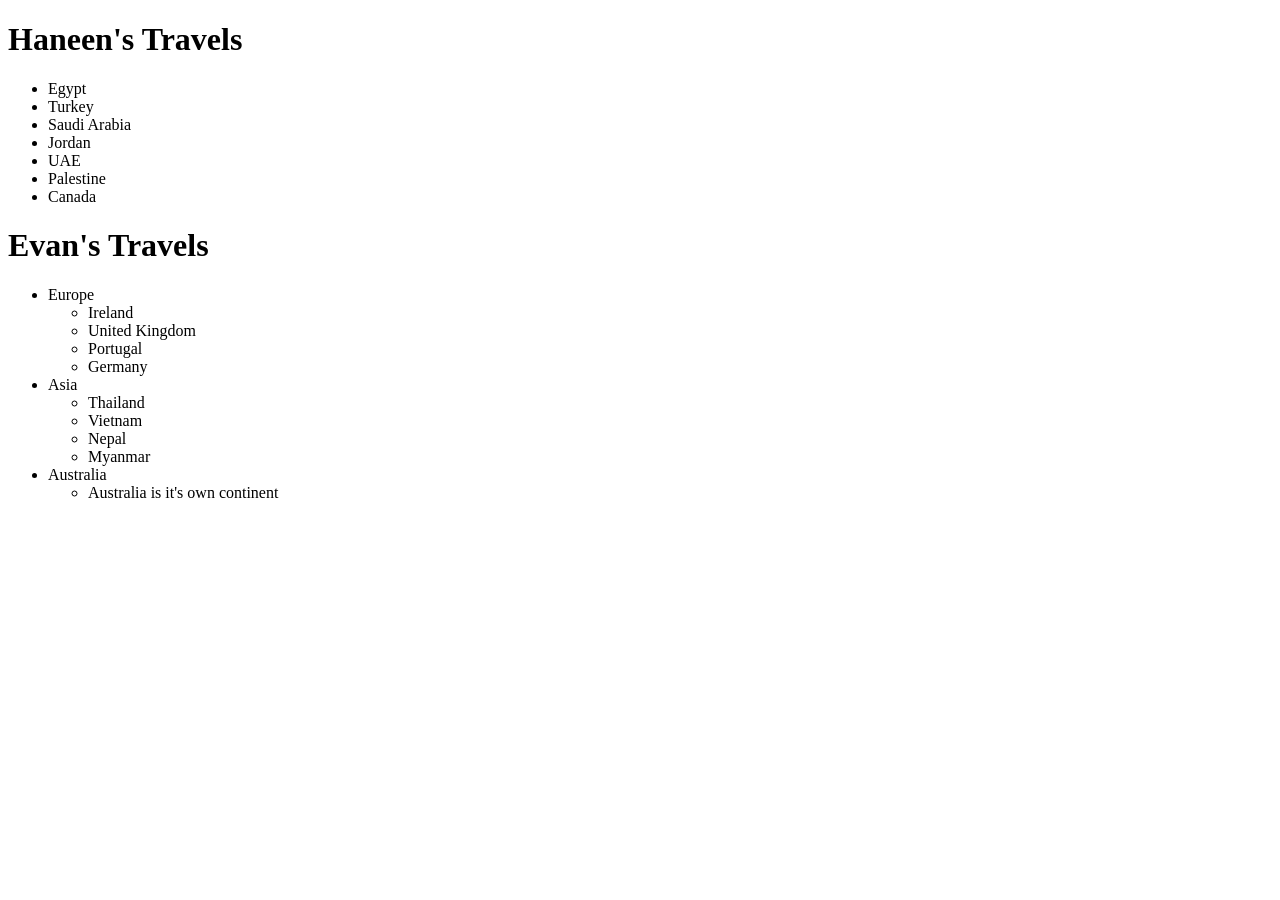
==== my-travels.html @ 4817f02e "my-travels.html" ====
<!DOCTYPE html>
<html>
  <head>
     <title>Our Travels</title>
  </head>
  <body>
      <h1>Haneen's Travels</h1>
      <ul>
        <li>Egypt</li>
        <li>Turkey</li>
        <li>Saudi Arabia</li>
        <li>Jordan</li>
        <li>UAE</li>
        <li>Palestine</li>
        <li>Canada</li>
      </ul>

      <h1>Evan's Travels</h1>
      <ul>
        <li>Europe</li>
          <ul>
            <li>Ireland</li>
            <li>United Kingdom</li>
            <li>Portugal</li>
            <li>Germany</li>
          </ul>
        <li>Asia</li>
          <ul>
            <li>Thailand</li>
            <li>Vietnam</li>
            <li>Nepal</li>
            <li>Myanmar</li>
          </ul>
        <li>Australia</li>
          <ul>
            <li>Australia is it's own continent</li>
          </ul>
      </ul>
  </body>
</html>
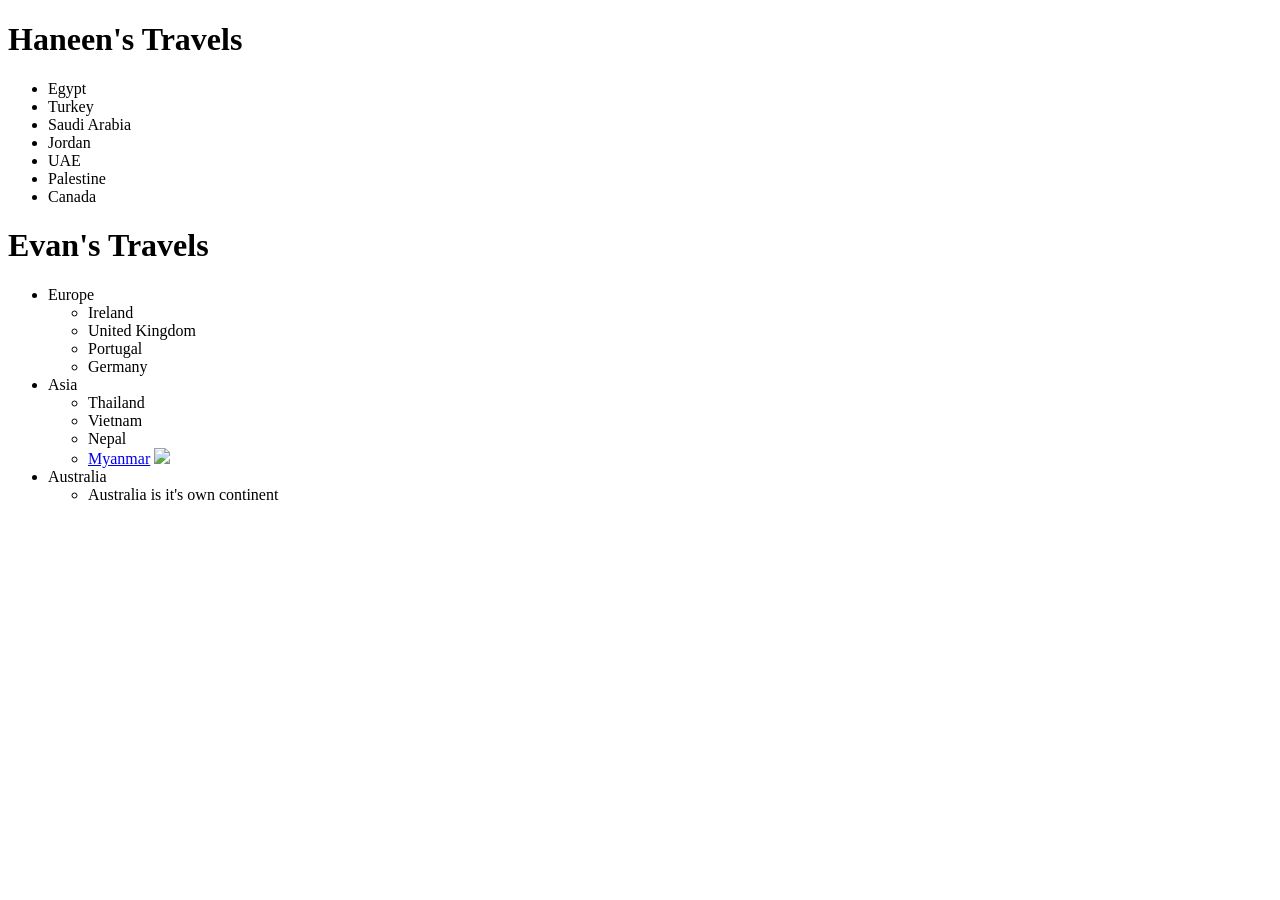
==== commit 8d2b5714: "added photo and link" ====
--- a/my-travels.html
+++ b/my-travels.html
@@ -1,40 +1,46 @@
 <!DOCTYPE html>
 <html>
   <head>
-     <title>Our Travels</title>
+    <title>Our Travels</title>
   </head>
   <body>
-      <h1>Haneen's Travels</h1>
-      <ul>
-        <li>Egypt</li>
-        <li>Turkey</li>
-        <li>Saudi Arabia</li>
-        <li>Jordan</li>
-        <li>UAE</li>
-        <li>Palestine</li>
-        <li>Canada</li>
-      </ul>
-
-      <h1>Evan's Travels</h1>
-      <ul>
-        <li>Europe</li>
-          <ul>
-            <li>Ireland</li>
-            <li>United Kingdom</li>
-            <li>Portugal</li>
-            <li>Germany</li>
-          </ul>
-        <li>Asia</li>
-          <ul>
-            <li>Thailand</li>
-            <li>Vietnam</li>
-            <li>Nepal</li>
-            <li>Myanmar</li>
-          </ul>
-        <li>Australia</li>
-          <ul>
-            <li>Australia is it's own continent</li>
-          </ul>
-      </ul>
+    <h1>Haneen's Travels</h1>
+    <ul>
+      <li>Egypt</li>
+      <li>Turkey</li>
+      <li>Saudi Arabia</li>
+      <li>Jordan</li>
+      <li>UAE</li>
+      <li>Palestine</li>
+      <li>Canada</li>
+    </ul>
+    <h1>Evan's Travels</h1>
+    <ul>
+      <li>Europe
+        <ul>
+          <li>Ireland</li>
+          <li>United Kingdom</li>
+          <li>Portugal</li>
+          <li>Germany</li>
+        </ul>
+      </li>
+      <li>Asia
+        <ul>
+          <li>Thailand</li>
+          <li>Vietnam</li>
+          <li>Nepal</li>
+          <li>
+            <a href ="http://www.myanmar.com/">Myanmar</a>
+            <!-- <img src="pickles/Old-Bagan.jpg"> -->
+            <img src="https://nomadicboys.com/wp-content/uploads/2015/03/15.1.21-Buledi-pagoda-sunrise-view1.jpg">
+          </li>
+        </ul>
+      </li>
+      <li>Australia
+        <ul>
+          <li>Australia is it's own continent</li>
+        </ul>
+      </li>
+    </ul>
   </body>
 </html>
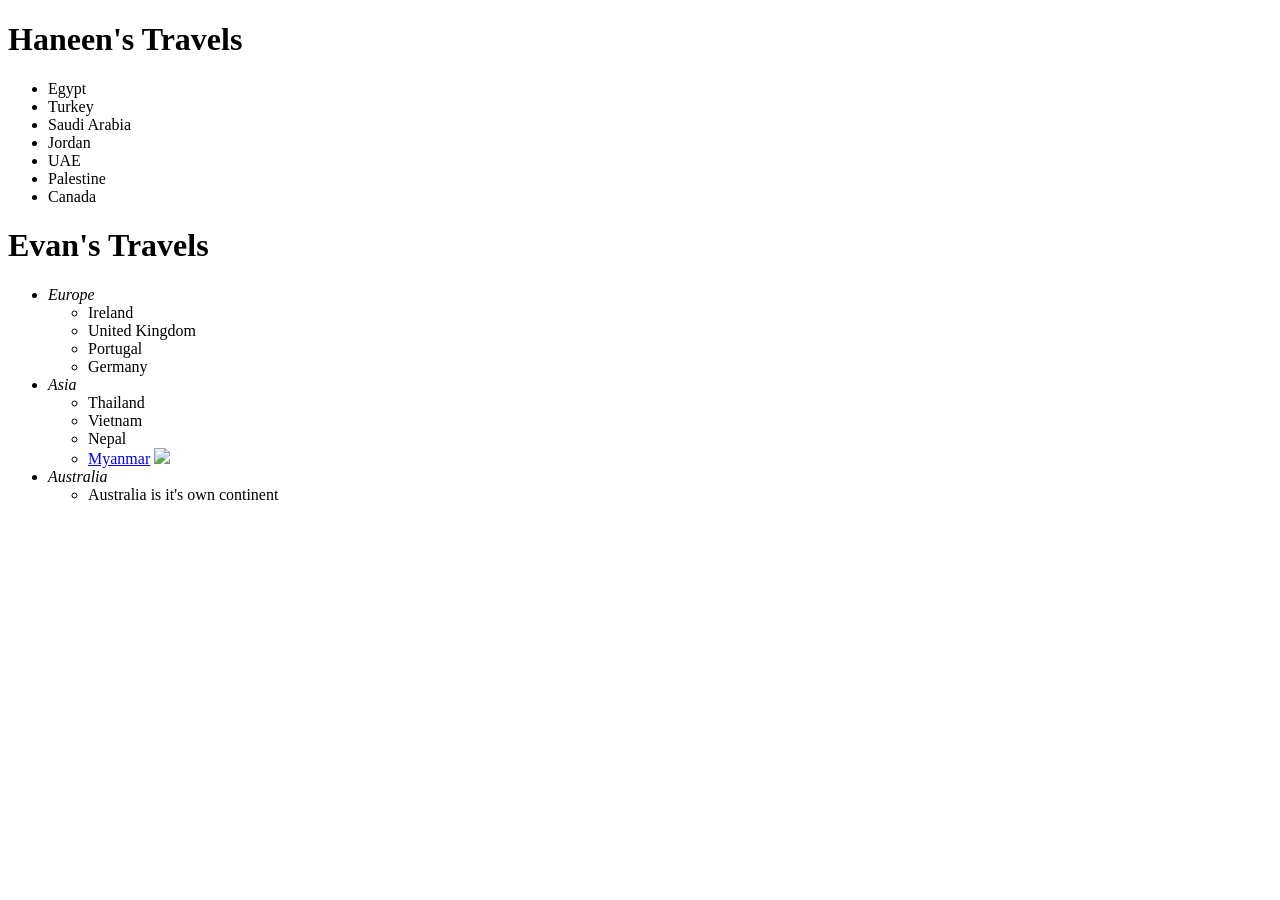
==== commit b820b9c0: "added bold and italics" ====
--- a/my-travels.html
+++ b/my-travels.html
@@ -4,7 +4,7 @@
     <title>Our Travels</title>
   </head>
   <body>
-    <h1>Haneen's Travels</h1>
+    <h1><strong>Haneen's Travels</strong></h1>
     <ul>
       <li>Egypt</li>
       <li>Turkey</li>
@@ -14,9 +14,9 @@
       <li>Palestine</li>
       <li>Canada</li>
     </ul>
-    <h1>Evan's Travels</h1>
+    <h1><strong>Evan's Travels</strong></h1>
     <ul>
-      <li>Europe
+      <li><em>Europe</em>
         <ul>
           <li>Ireland</li>
           <li>United Kingdom</li>
@@ -24,7 +24,7 @@
           <li>Germany</li>
         </ul>
       </li>
-      <li>Asia
+      <li><em>Asia</em>
         <ul>
           <li>Thailand</li>
           <li>Vietnam</li>
@@ -36,7 +36,7 @@
           </li>
         </ul>
       </li>
-      <li>Australia
+      <li><em>Australia</em>
         <ul>
           <li>Australia is it's own continent</li>
         </ul>
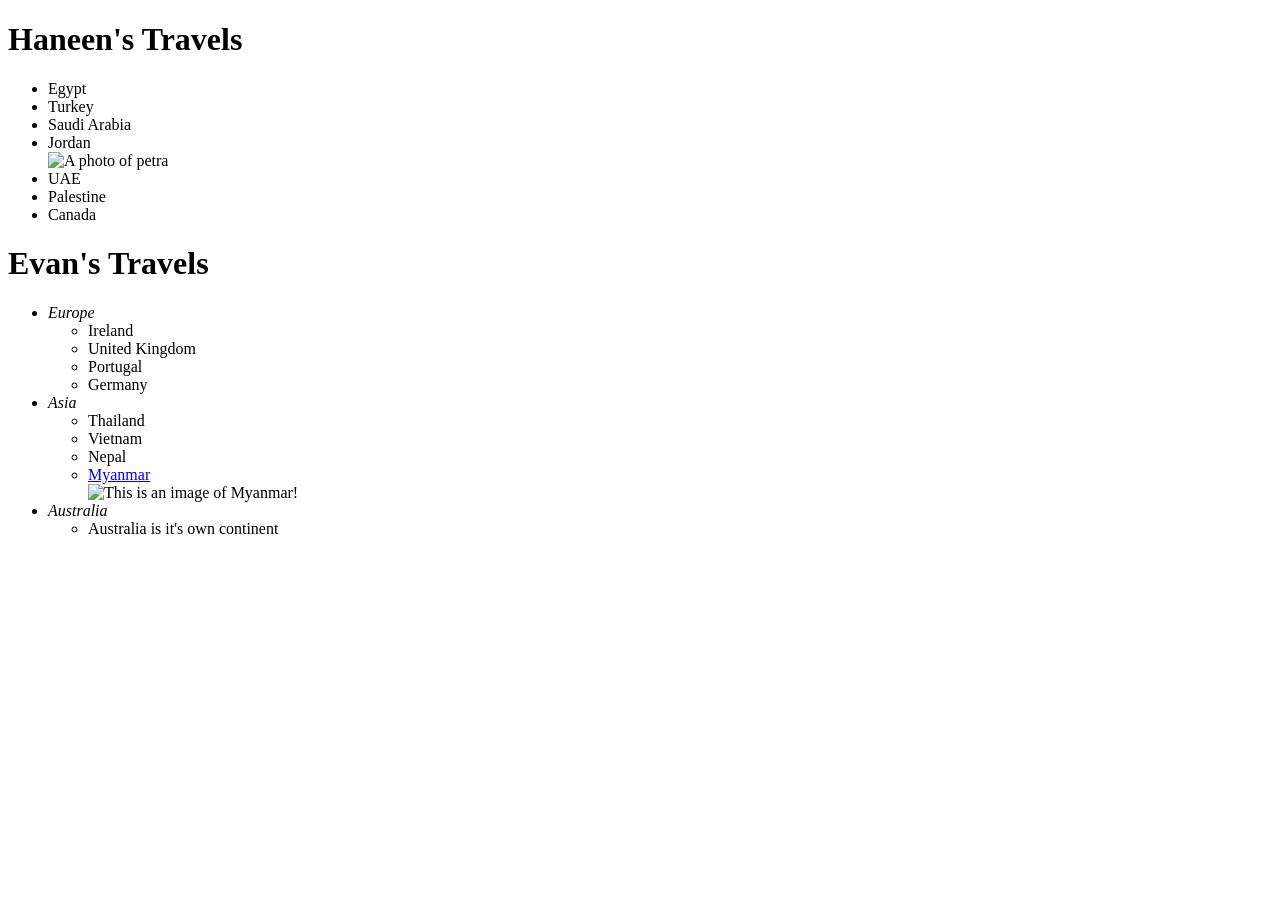
==== commit ba703f83: "added more images and links" ====
--- a/my-travels.html
+++ b/my-travels.html
@@ -9,7 +9,11 @@
       <li>Egypt</li>
       <li>Turkey</li>
       <li>Saudi Arabia</li>
-      <li>Jordan</li>
+      <li>
+        Jordan
+        <br>
+        <img src="pickles/petra.jpeg" alt="A photo of petra">
+      </li>
       <li>UAE</li>
       <li>Palestine</li>
       <li>Canada</li>
@@ -32,7 +36,8 @@
           <li>
             <a href ="http://www.myanmar.com/">Myanmar</a>
             <!-- <img src="pickles/Old-Bagan.jpg"> -->
-            <img src="https://nomadicboys.com/wp-content/uploads/2015/03/15.1.21-Buledi-pagoda-sunrise-view1.jpg">
+            <br>
+            <img src="https://nomadicboys.com/wp-content/uploads/2015/03/15.1.21-Buledi-pagoda-sunrise-view1.jpg" alt ="This is an image of Myanmar!">
           </li>
         </ul>
       </li>
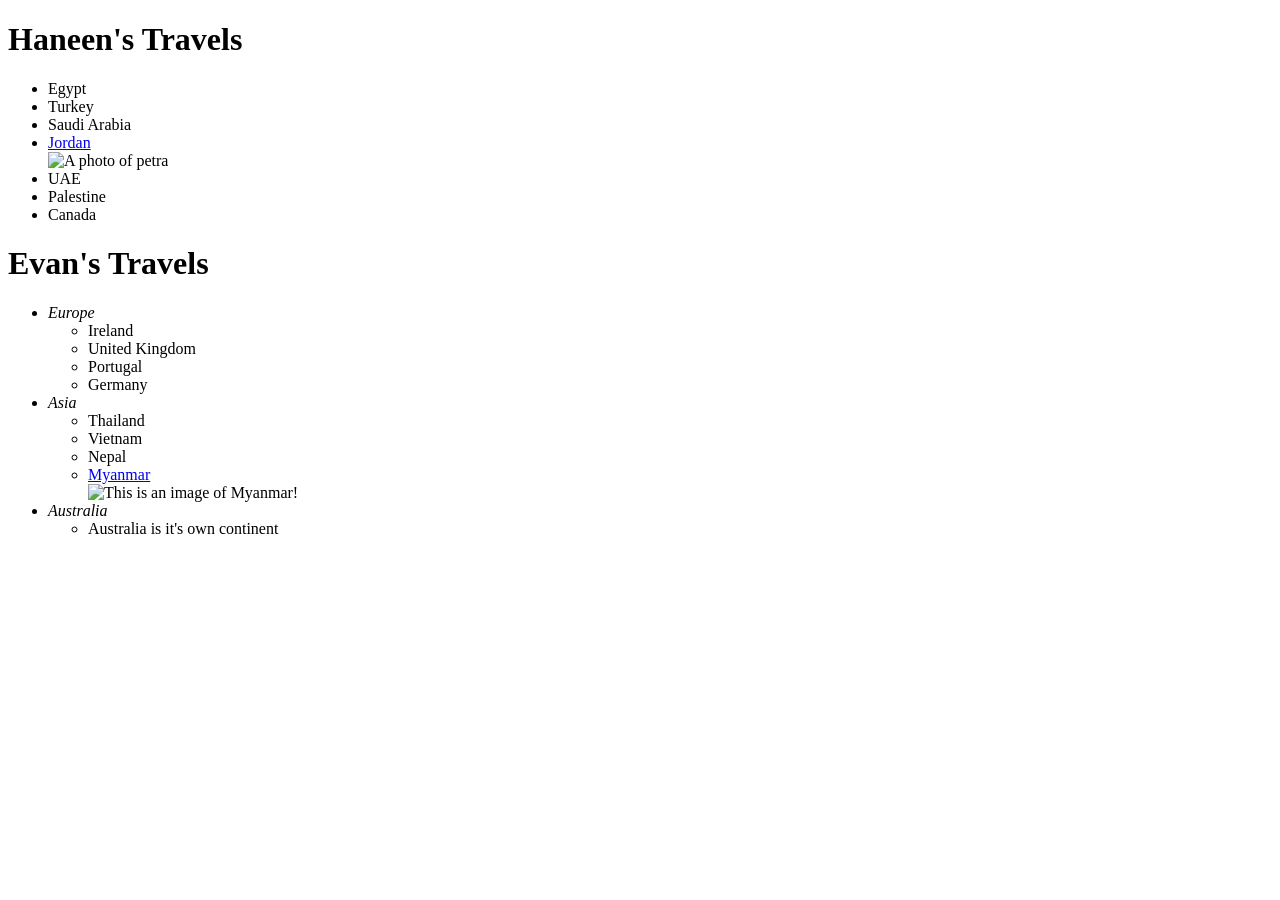
==== commit c9c5efae: "one last link" ====
--- a/my-travels.html
+++ b/my-travels.html
@@ -10,7 +10,7 @@
       <li>Turkey</li>
       <li>Saudi Arabia</li>
       <li>
-        Jordan
+        <a href="https://en.wikipedia.org/wiki/Petra">Jordan</a>
         <br>
         <img src="pickles/petra.jpeg" alt="A photo of petra">
       </li>
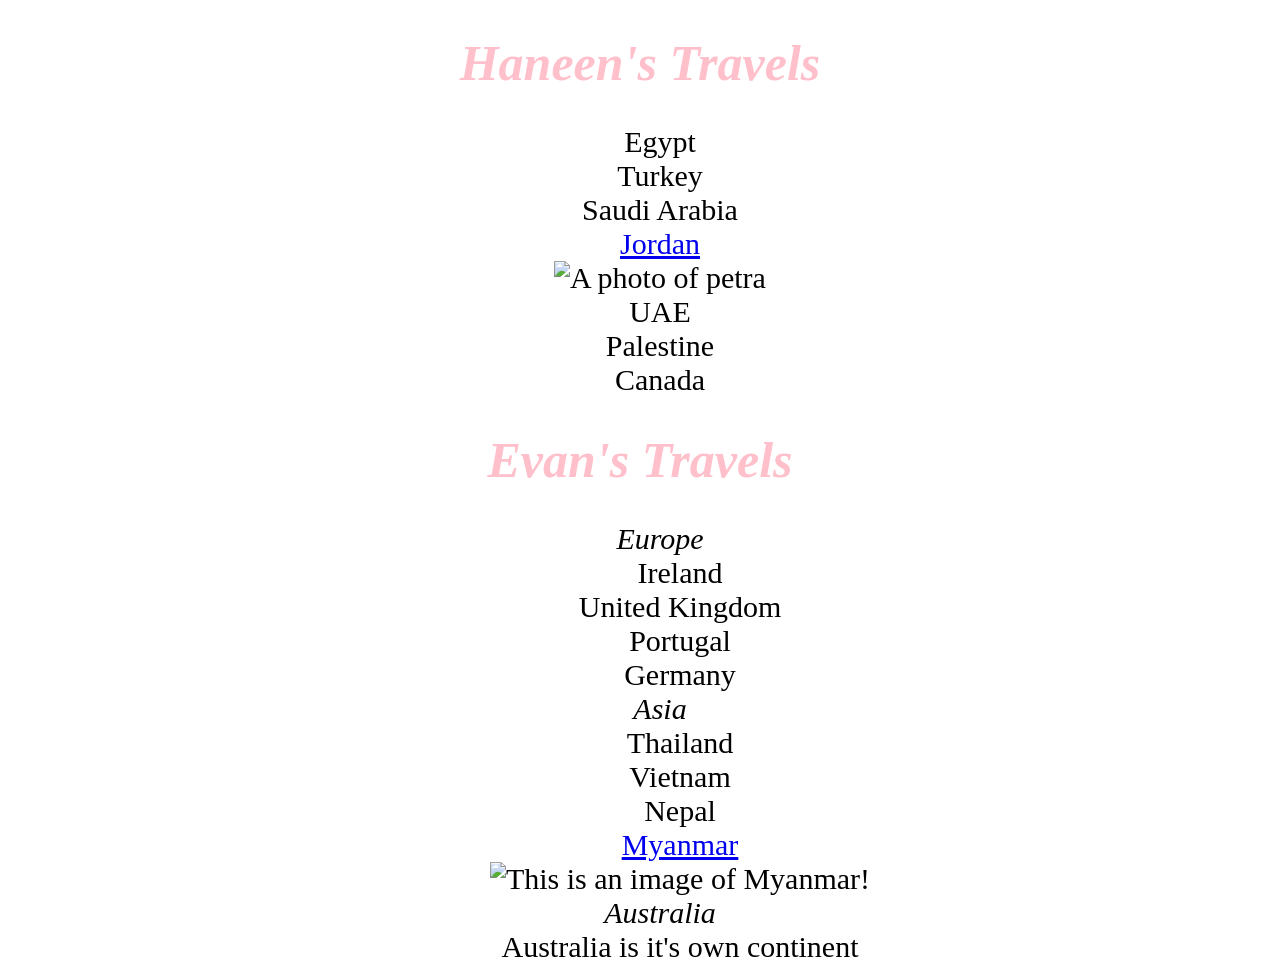
==== commit 9533eae7: "created a new page and added new styling" ====
--- a/my-travels.html
+++ b/my-travels.html
@@ -1,6 +1,7 @@
 <!DOCTYPE html>
 <html>
   <head>
+    <link rel="stylesheet" href="css/styles2.css" type="text/css" charset="utf-8">
     <title>Our Travels</title>
   </head>
   <body>
--- a/css/styles2.css
+++ b/css/styles2.css
@@ -0,0 +1,11 @@
+h1{
+  color: pink;
+  text-align: center;
+  font-style: oblique;
+  font-size: 50px;
+}
+li{
+  text-align: center;
+  list-style-type: none;
+  font-size: 30px;
+}
